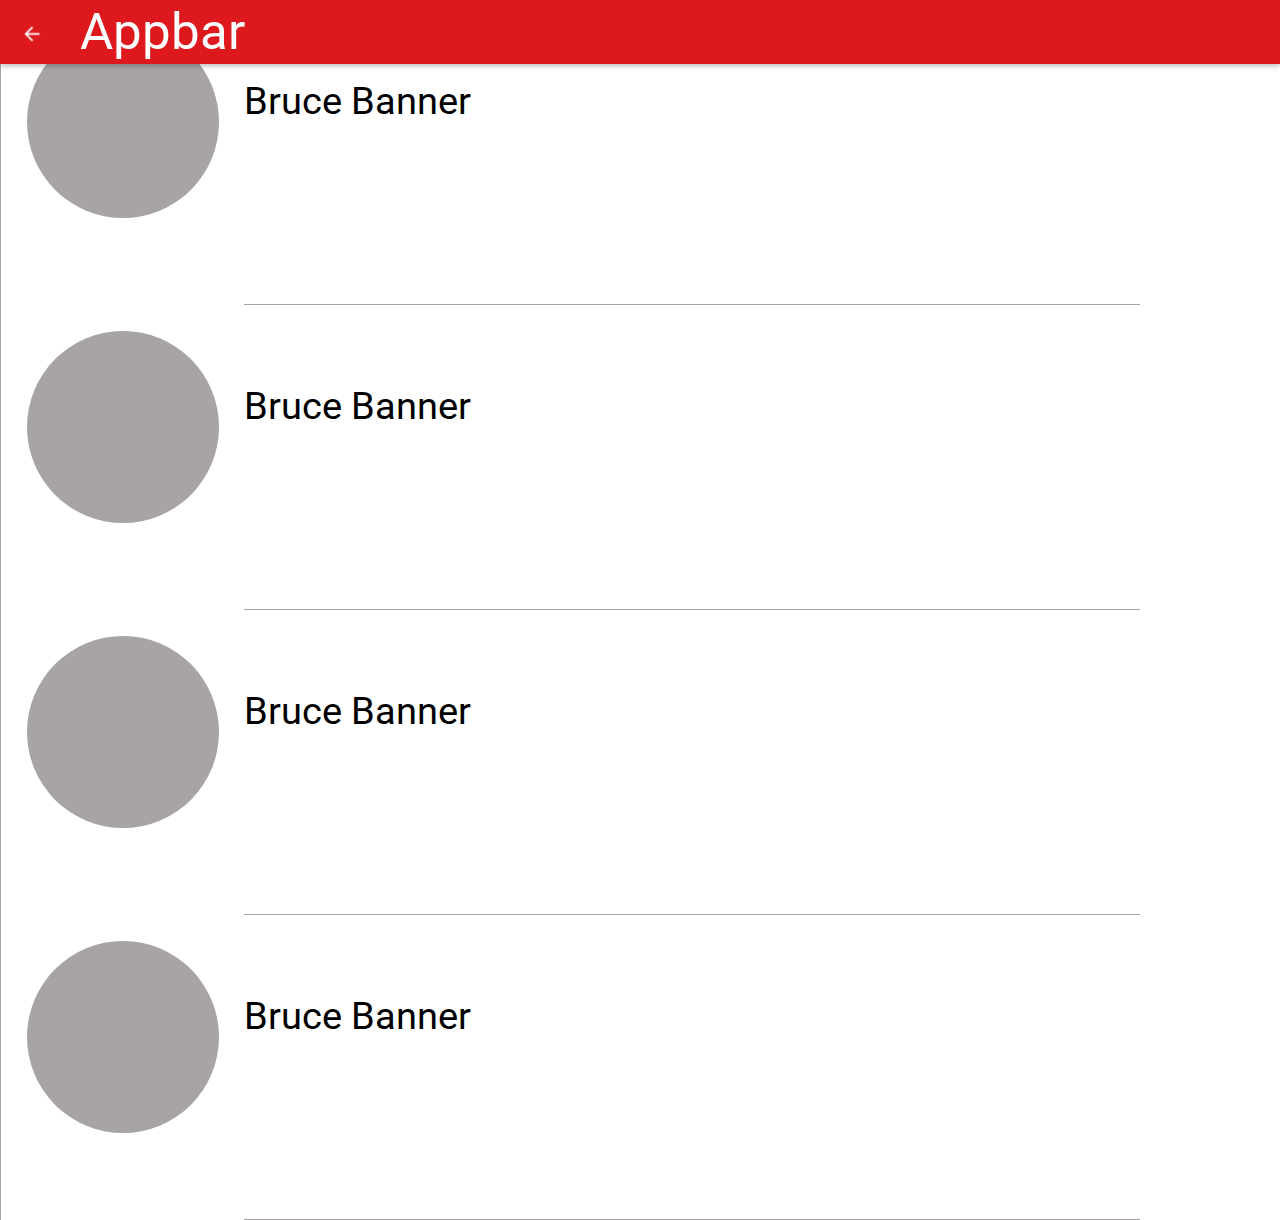
==== characters.html @ 589d676d "Hover" ====
<!DOCTYPE html>
<html>
<head>
	<title>Characters</title>
	<link rel="stylesheet" type="text/css" href="css/normalize.css">
	<link rel="stylesheet" type="text/css" href="http://maxcdn.bootstrapcdn.com/font-awesome/4.3.0/css/font-awesome.min.css">
	<link rel="stylesheet" type="text/css" href="css/characters.css">
	<link href='http://fonts.googleapis.com/css?family=Roboto' rel='stylesheet' type='text/css'>
	<link rel="stylesheet" type="text/css" href="css/appbar.css">

	<script src="js/transitions.js">
	</script>
	<script src="js/bigimage.js">
	</script>
</head>

<body>
	<div class="container">
			<header id ="appbar" class="app-bar paper-toolbar paper-shadow">
       <div class="app-bar-container paper-toolbar">
           <button class="menu"><img src="img/back.png" alt="Menu">
           </button>
           <h1 class="appbar-heading">Appbar</h1>
       </div>
   </header>

		<section id="sec1">

			<div class="element">
				<div class="animate photo" onmouseover="big(this)" onmouseout="normal(this)" onmouseout=normal(this)></div>
				<span class="animate character">Bruce Banner</span>
			</div>
			<div class="element">
				<div class="animate photo" onmouseover="big(this)" onmouseout="normal(this)"></div>
				<span class="animate character">Bruce Banner</span>
			</div>
			<div class="element">
				<div class="photo" onmouseover="big(this)" onmouseout="normal(this)"></div>
				<span class="character">Bruce Banner</span>
			</div>
			<div class="element">
				<div class="photo" onmouseover="big(this)" onmouseout="normal(this)"></div>
				<span class="character">Bruce Banner</span>
			</div>
			


		</section>
	</div>
</body>

</html>
---- css/characters.css ----
.container
{
	margin: auto;
	width: 100%;
	font-family: 'Roboto', sans-serif;
	font-size:3vw;
}
header
{
	width:100%;
	float:left;
	color:white;
	background-color: rgb(218, 12, 12);
	font-size:4vw;
}
header .element
{
	padding-bottom:4%;
	padding-top:2%;
	position:relative;
}
.icon{
	width:20%;
	float:left;
	text-align:center;
}
.icon:hover
{
	text-shadow:0px 0px 10px white;
	cursor:pointer;
}
.title{
	width:80%;
	height:10%;
	float: left;
	text-align:;
}
section
{
	background-color:white;
	float:left;
	width:100%;
	border-left:1px solid rgb(168,164,164);
}
section .element
{
	width:100%;
}
.photo
{
	width:15%;
	height:auto;
	border-radius:50%;
	background-color:rgb(168,164,164);
	cursor:pointer;
	float:left;
	padding-top:15%;
	position:relative;
	margin:2%;
	z-index:0;
}
.character
{
		width:70%;
		float:left;
		padding-top:7%;
		padding-bottom:15%;
		border-bottom:1px solid rgb(168,164,164);
}
---- css/appbar.css ----
body {
  background-color: white;
  font-family: Roboto, 'Helvetica Neue', Helvetica, Arial;
  line-height: 1.4em;
}

.paper-shadow {
  box-shadow: 0 2px 5px 0 rgba(0, 0, 0, 0.26);
}

.paper-toolbar {
  color: #fff;
  background: #dd191d;
}

.app-bar, .navdrawer-container, main {
  -webkit-transition: -webkit-transform 0.3s ease-out;
  transition: transform 0.3s ease-out;
}

.app-bar-container {
  display: -webkit-flex;
  display: -ms-flexbox;
  display: flex;
  width: 100%;
  position: relative;
  -webkit-flex-direction: row;
  -ms-flex-direction: row;
  flex-direction: row;
  margin: 0 auto;
}

.app-bar {
  display: block;
  width: 100%;
  position: fixed;
  top: 0;
  left: 0;
  overflow: hidden;
  z-index: 1;
  margin-bottom: 10px;
}

.app-bar .appbar-heading {
  -webkit-flex: 1;
  -ms-flex: 1;
  flex: 1;
  font-size: 4vw;
  margin: 0 16px;
  padding: 0;
  color: #fefefe;
  float: none;
  max-width: none;
  font-weight: 400;
  line-height: 64px;
}

.app-bar button {
  width: 64px;
  height: 64px;
  background-image: none;
  background-color: transparent;
  border: none;
  padding: 0;
}

button.menu img {
  height: 24px;
  width: 24px;
}
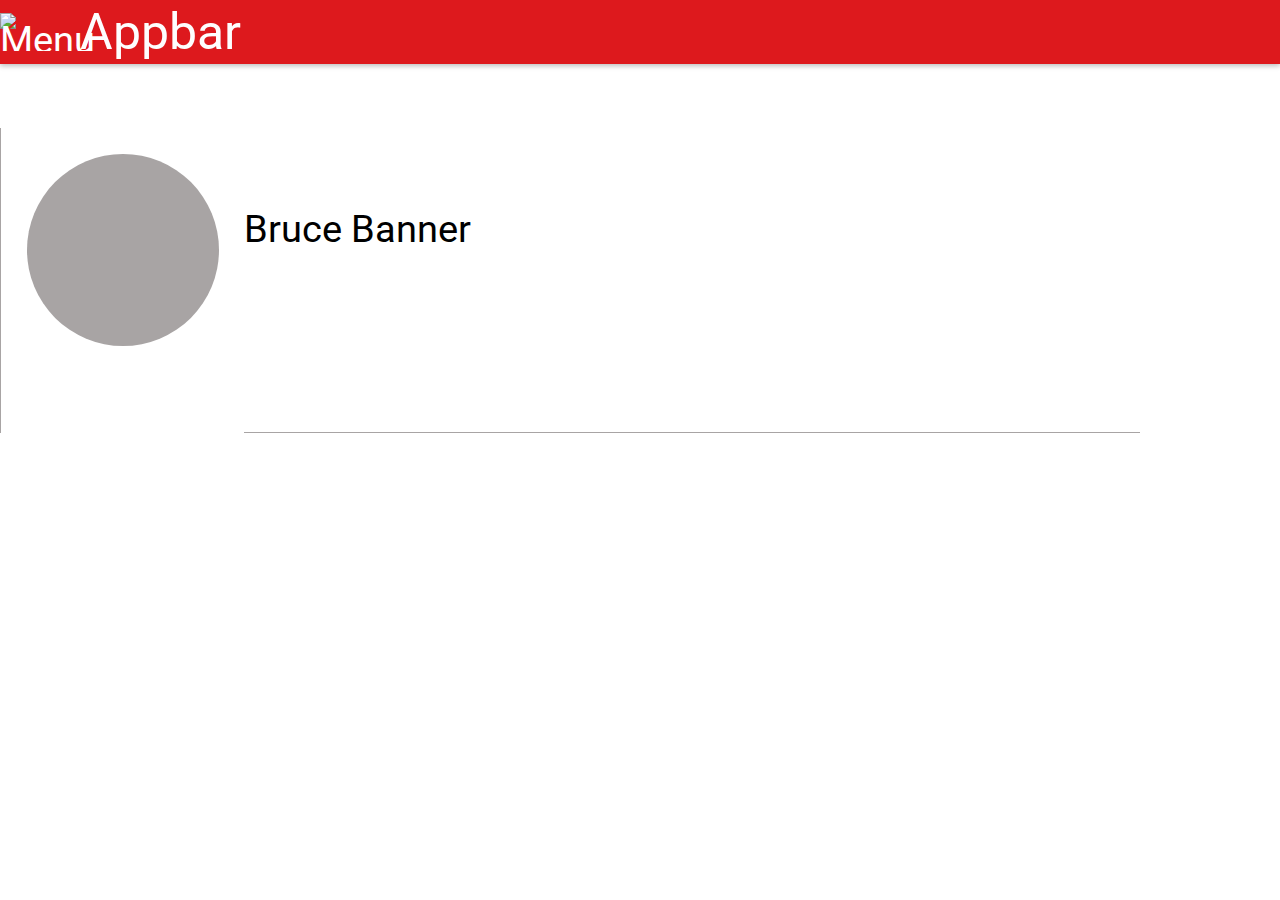
==== commit 8aebd829: "Final" ====
--- a/characters.html
+++ b/characters.html
@@ -9,8 +9,6 @@
 	<link rel="stylesheet" type="text/css" href="css/appbar.css">
 
 	<script src="js/transitions.js">
-	</script>
-	<script src="js/bigimage.js">
 	</script>
 </head>
 
@@ -26,23 +24,11 @@
 
 		<section id="sec1">
 
-			<div class="element">
-				<div class="animate photo" onmouseover="big(this)" onmouseout="normal(this)" onmouseout=normal(this)></div>
-				<span class="animate character">Bruce Banner</span>
+			<div class="element" id="row">
+				<div id="cimage" class="photo" onmouseover="big(this)" onmouseout="normal(this)" onmouseout="normal(this)"></div>
+				<span id="character-name" class="character">Bruce Banner</span>
 			</div>
-			<div class="element">
-				<div class="animate photo" onmouseover="big(this)" onmouseout="normal(this)"></div>
-				<span class="animate character">Bruce Banner</span>
-			</div>
-			<div class="element">
-				<div class="photo" onmouseover="big(this)" onmouseout="normal(this)"></div>
-				<span class="character">Bruce Banner</span>
-			</div>
-			<div class="element">
-				<div class="photo" onmouseover="big(this)" onmouseout="normal(this)"></div>
-				<span class="character">Bruce Banner</span>
-			</div>
-			
+
 
 
 		</section>
--- a/css/characters.css
+++ b/css/characters.css
@@ -11,7 +11,7 @@
 	float:left;
 	color:white;
 	background-color: rgb(218, 12, 12);
-	font-size:4vw;
+	font-size:3vw;
 }
 header .element
 {
@@ -37,6 +37,7 @@
 }
 section
 {
+	margin-top:10%;
 	background-color:white;
 	float:left;
 	width:100%;
@@ -45,6 +46,8 @@
 section .element
 {
 	width:100%;
+	background-color:white;
+	overflow:hidden;
 }
 .photo
 {
@@ -58,6 +61,9 @@
 	position:relative;
 	margin:2%;
 	z-index:0;
+	-webkit-transition: all 1s ease;
+   -moz-transition: all 1s ease;
+   transition: all 1s ease;
 }
 .character
 {
@@ -66,4 +72,5 @@
 		padding-top:7%;
 		padding-bottom:15%;
 		border-bottom:1px solid rgb(168,164,164);
+		cursor:pointer;
 }--- a/css/appbar.css
+++ b/css/appbar.css
@@ -39,14 +39,14 @@
   left: 0;
   overflow: hidden;
   z-index: 1;
-  margin-bottom: 10px;
+  margin-bottom: 40px;
 }
 
 .app-bar .appbar-heading {
   -webkit-flex: 1;
   -ms-flex: 1;
   flex: 1;
-  font-size: 4vw;
+  font-size: 1.3em;
   margin: 0 16px;
   padding: 0;
   color: #fefefe;
@@ -68,4 +68,4 @@
 button.menu img {
   height: 24px;
   width: 24px;
-}+}
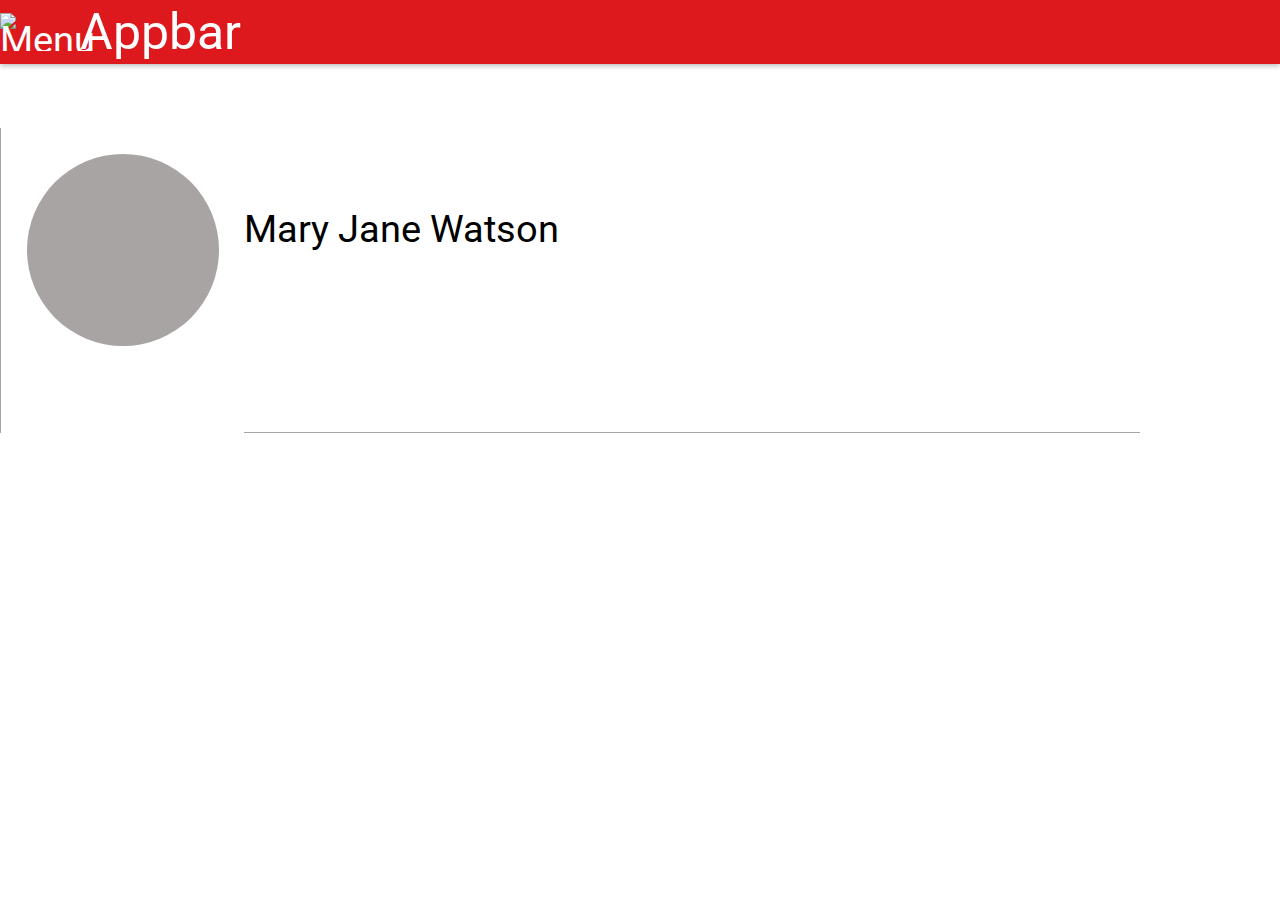
==== commit 5e8157d7: "mocked data" ====
--- a/characters.html
+++ b/characters.html
@@ -8,11 +8,11 @@
 	<link href='http://fonts.googleapis.com/css?family=Roboto' rel='stylesheet' type='text/css'>
 	<link rel="stylesheet" type="text/css" href="css/appbar.css">
 
-	<script src="js/transitions.js">
-	</script>
+	<script src="js/transitions.js"></script>
+	<script src="js/secondpage.js"></script>
 </head>
 
-<body>
+<body onload="displayCharacters()">
 	<div class="container">
 			<header id ="appbar" class="app-bar paper-toolbar paper-shadow">
        <div class="app-bar-container paper-toolbar">
@@ -26,7 +26,7 @@
 
 			<div class="element" id="row">
 				<div id="cimage" class="photo" onmouseover="big(this)" onmouseout="normal(this)" onmouseout="normal(this)"></div>
-				<span id="character-name" class="character">Bruce Banner</span>
+				<span id="character-name" class="character"></span>
 			</div>
 
 
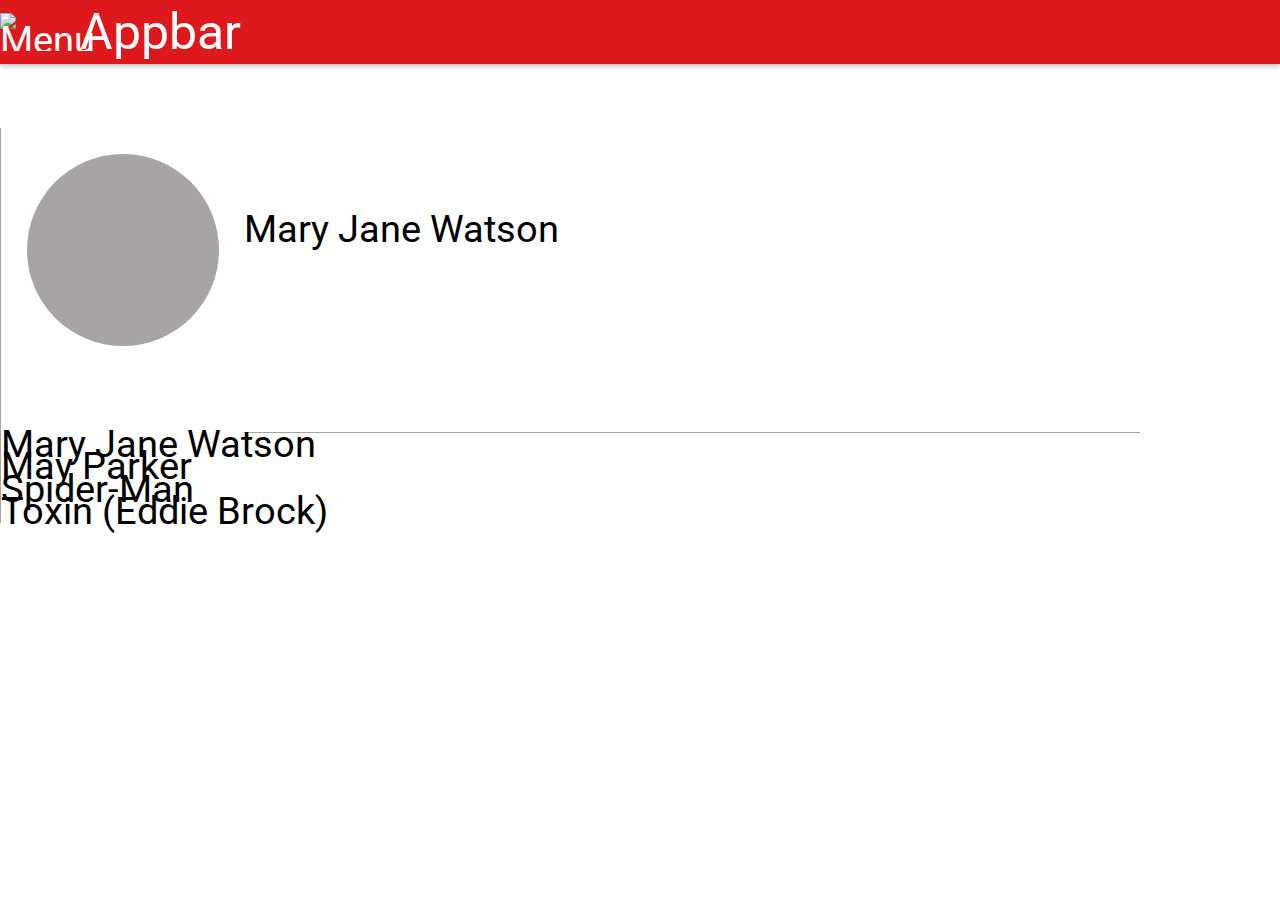
==== commit b05968fd: "mocked data and dynamically created elements" ====
--- a/characters.html
+++ b/characters.html
@@ -28,9 +28,6 @@
 				<div id="cimage" class="photo" onmouseover="big(this)" onmouseout="normal(this)" onmouseout="normal(this)"></div>
 				<span id="character-name" class="character"></span>
 			</div>
-
-
-
 		</section>
 	</div>
 </body>
--- a/css/characters.css
+++ b/css/characters.css
@@ -61,9 +61,9 @@
 	position:relative;
 	margin:2%;
 	z-index:0;
-	-webkit-transition: all 1s ease;
-   -moz-transition: all 1s ease;
-   transition: all 1s ease;
+	-webkit-transition: all 0.5s ease;
+   -moz-transition: all 0.5s ease;
+   transition: all 0.5s ease;
 }
 .character
 {
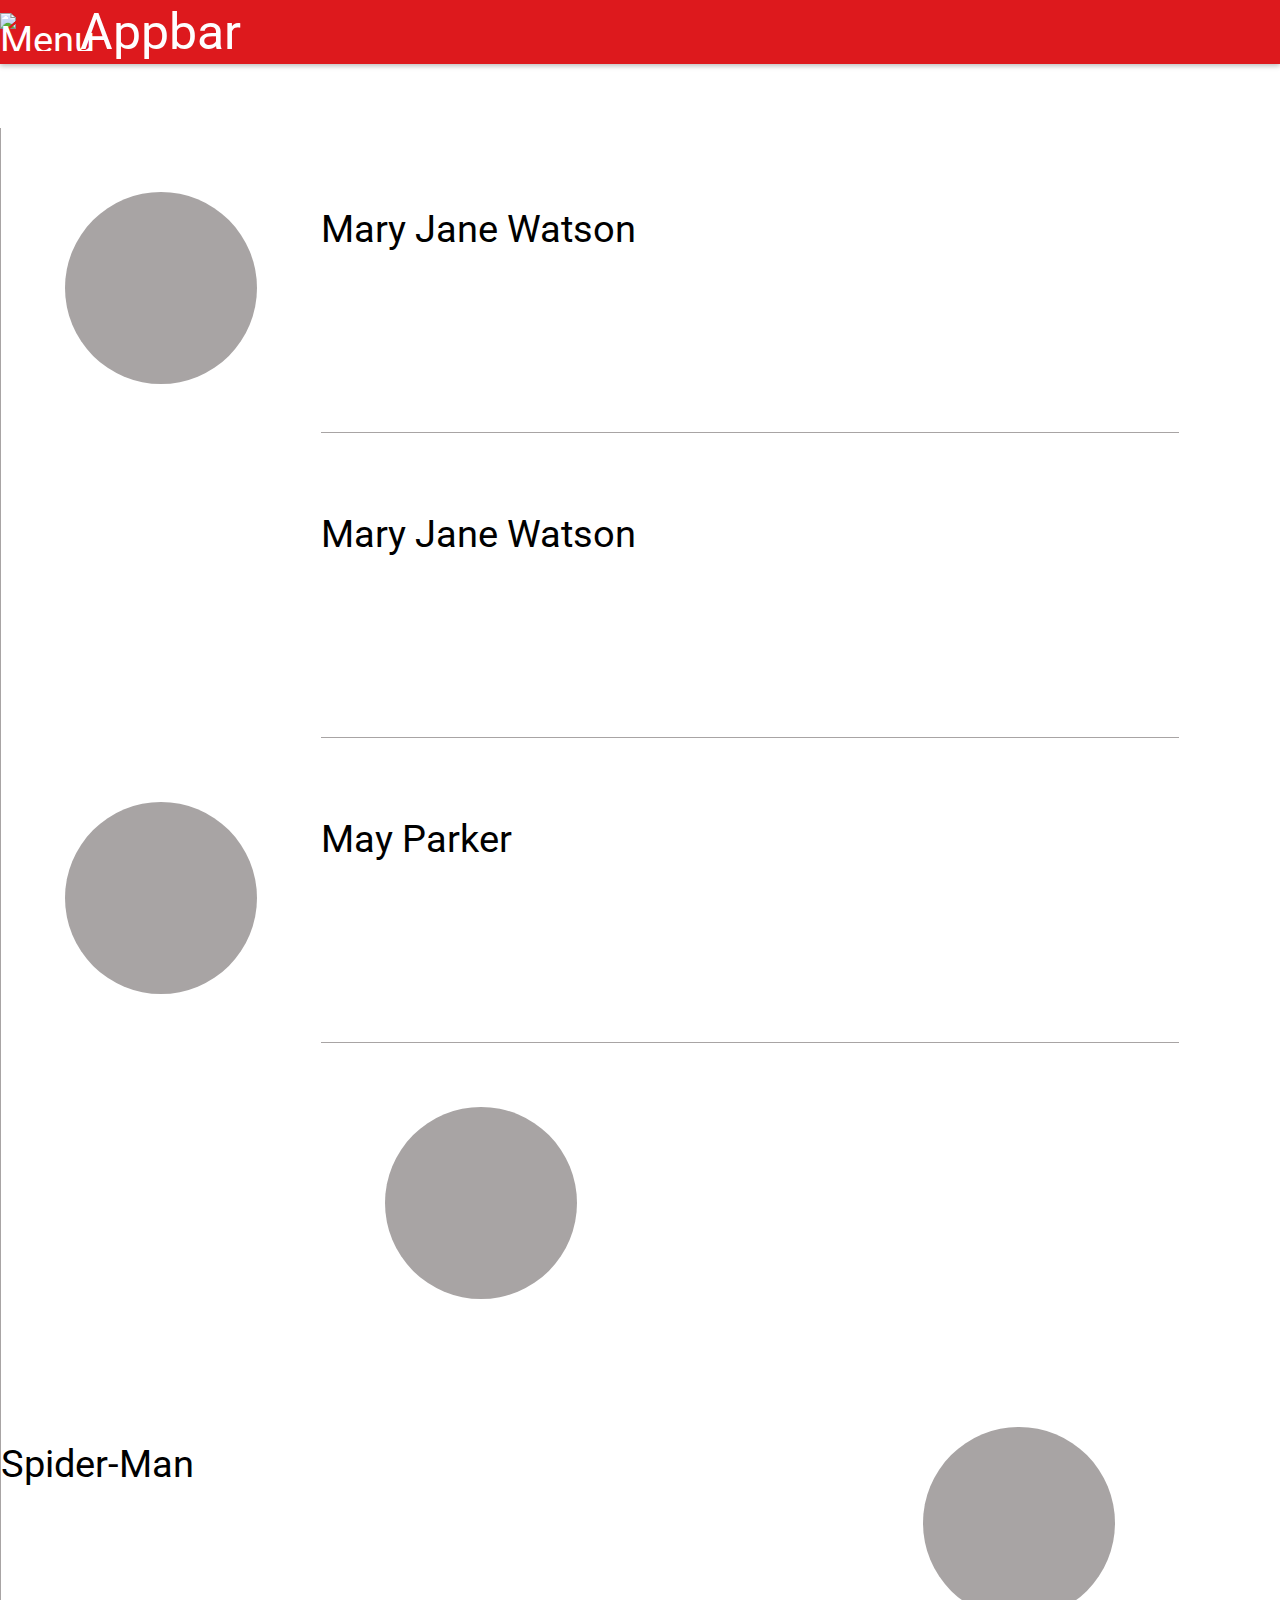
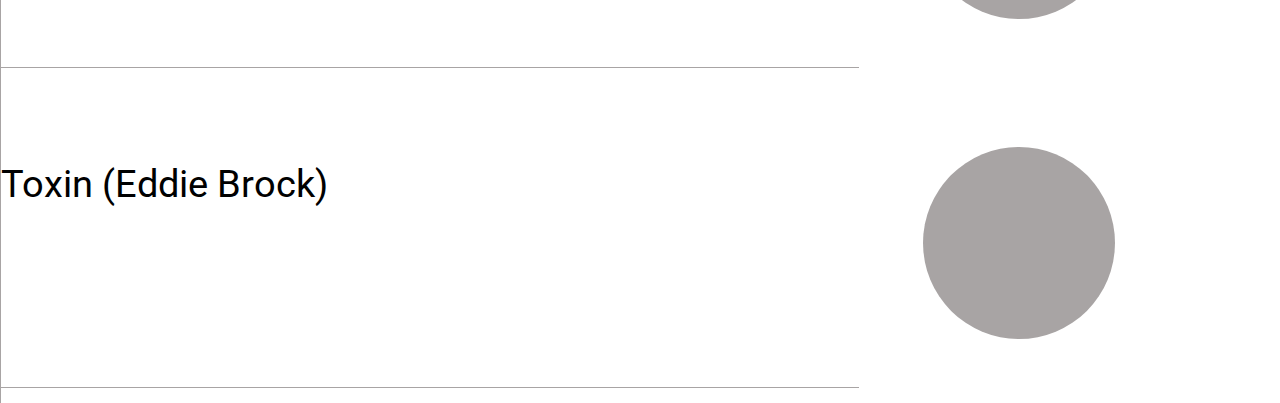
==== commit c2a4993d: "Modified events for app" ====
--- a/characters.html
+++ b/characters.html
@@ -12,7 +12,7 @@
 	<script src="js/secondpage.js"></script>
 </head>
 
-<body onload="displayCharacters()">
+<body onload="displayCharacters()" ontouchstart="">
 	<div class="container">
 			<header id ="appbar" class="app-bar paper-toolbar paper-shadow">
        <div class="app-bar-container paper-toolbar">
@@ -25,7 +25,7 @@
 		<section id="sec1">
 
 			<div class="element" id="row">
-				<div id="cimage" class="photo" onmouseover="big(this)" onmouseout="normal(this)" onmouseout="normal(this)"></div>
+				<div id="cimage" class="photo"></div>
 				<span id="character-name" class="character"></span>
 			</div>
 		</section>
--- a/css/characters.css
+++ b/css/characters.css
@@ -23,8 +23,9 @@
 	width:20%;
 	float:left;
 	text-align:center;
+	transform: scale(1.5,1.5);
 }
-.icon:hover
+.icon:hover, .icon:active
 {
 	text-shadow:0px 0px 10px white;
 	cursor:pointer;
@@ -47,7 +48,6 @@
 {
 	width:100%;
 	background-color:white;
-	overflow:hidden;
 }
 .photo
 {
@@ -59,15 +59,21 @@
 	float:left;
 	padding-top:15%;
 	position:relative;
-	margin:2%;
+	margin:5%;
 	z-index:0;
-	-webkit-transition: all 0.5s ease;
-   -moz-transition: all 0.5s ease;
-   transition: all 0.5s ease;
+	-webkit-transition: all 1s ease;
+   -moz-transition: all 1s ease;
+   transition: all 1s ease;
 }
+.photo:hover, .photo:active
+{
+	transform: scale(1.5,1.5);
+	z-index:1;
+	box-shadow: 0 15px 20px rgba(10,0,10,.3);
+}	
 .character
 {
-		width:70%;
+		width:67%;
 		float:left;
 		padding-top:7%;
 		padding-bottom:15%;
--- a/css/appbar.css
+++ b/css/appbar.css
@@ -3,6 +3,10 @@
   background-color: white;
   font-family: Roboto, 'Helvetica Neue', Helvetica, Arial;
   line-height: 1.4em;
+}
+
+p{
+  margin-top: 100px;
 }
 
 .paper-shadow {
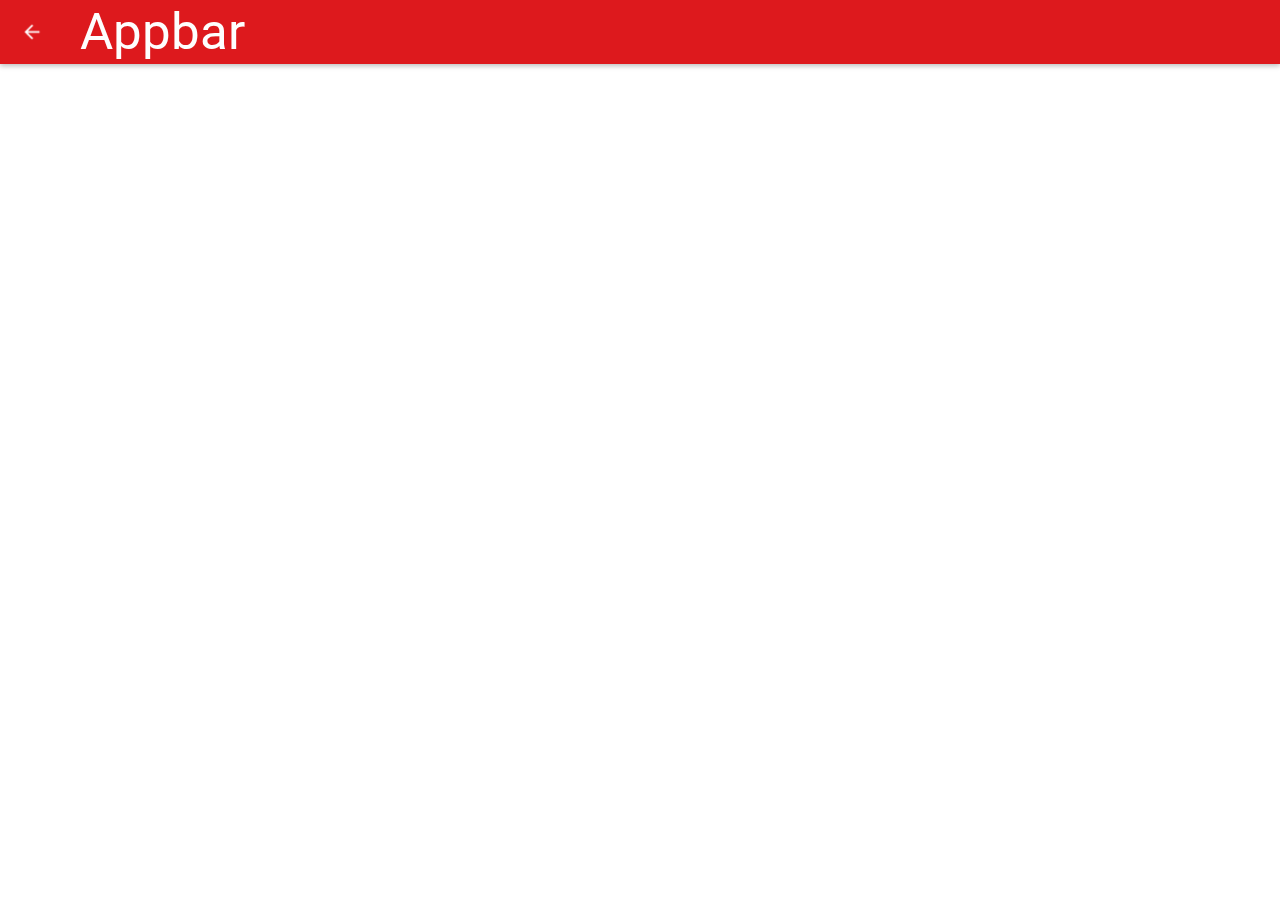
==== commit 1c4f5982: "Done with basic linking" ====
--- a/characters.html
+++ b/characters.html
@@ -24,7 +24,7 @@
 
 		<section id="sec1">
 
-			<div class="element" id="row">
+			<div class="element" id="row" style="display: none" onclick="goToInfo(jsonfile,0)">
 				<div id="cimage" class="photo"></div>
 				<span id="character-name" class="character"></span>
 			</div>
--- a/css/characters.css
+++ b/css/characters.css
@@ -59,7 +59,7 @@
 	float:left;
 	padding-top:15%;
 	position:relative;
-	margin:5%;
+	margin:2%;
 	z-index:0;
 	-webkit-transition: all 1s ease;
    -moz-transition: all 1s ease;
--- a/css/appbar.css
+++ b/css/appbar.css
@@ -3,10 +3,6 @@
   background-color: white;
   font-family: Roboto, 'Helvetica Neue', Helvetica, Arial;
   line-height: 1.4em;
-}
-
-p{
-  margin-top: 100px;
 }
 
 .paper-shadow {
@@ -43,14 +39,14 @@
   left: 0;
   overflow: hidden;
   z-index: 1;
-  margin-bottom: 40px;
+  margin-bottom: 10px;
 }
 
 .app-bar .appbar-heading {
   -webkit-flex: 1;
   -ms-flex: 1;
   flex: 1;
-  font-size: 1.3em;
+  font-size: 4vw;
   margin: 0 16px;
   padding: 0;
   color: #fefefe;
@@ -72,4 +68,4 @@
 button.menu img {
   height: 24px;
   width: 24px;
-}
+}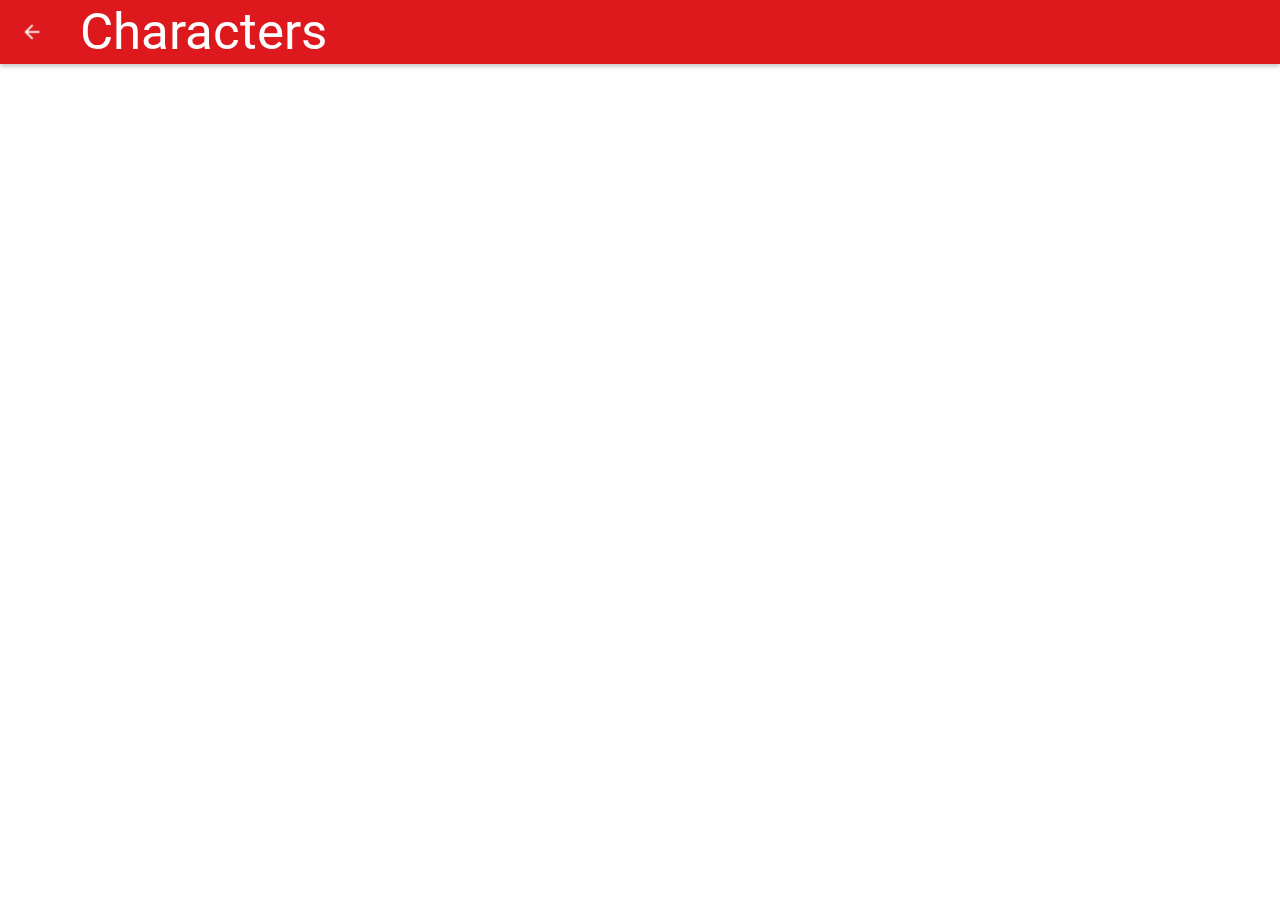
==== commit 163400cf: "fixed UI for second page" ====
--- a/characters.html
+++ b/characters.html
@@ -16,9 +16,11 @@
 	<div class="container">
 			<header id ="appbar" class="app-bar paper-toolbar paper-shadow">
        <div class="app-bar-container paper-toolbar">
-           <button class="menu"><img src="img/back.png" alt="Menu">
+          <form action="index.html">
+           <button class="menu" onclick="this.submit()"><img src="img/back.png" alt="Menu">
            </button>
-           <h1 class="appbar-heading">Appbar</h1>
+           </form>
+           <h1 class="appbar-heading">Characters</h1>
        </div>
    </header>
 
--- a/css/characters.css
+++ b/css/characters.css
@@ -55,6 +55,7 @@
 	height:auto;
 	border-radius:50%;
 	background-color:rgb(168,164,164);
+	background-size: contain;
 	cursor:pointer;
 	float:left;
 	padding-top:15%;
